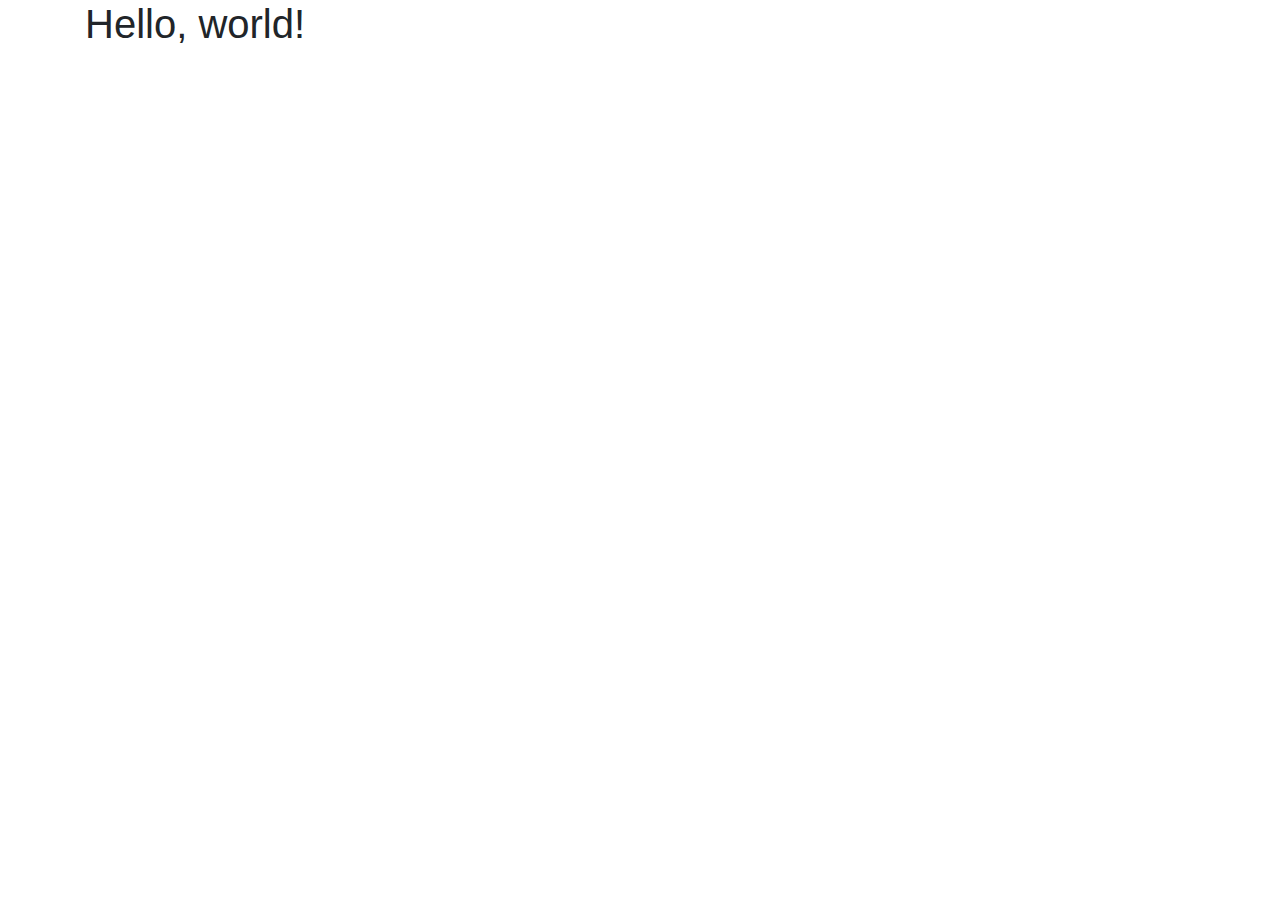
==== index.html @ 90133bc4 "Add files via upload" ====
<!doctype html>
<html lang="ua">
  <head>
    <!-- Required meta tags -->
    <meta charset="utf-8">
    <meta name="viewport" content="width=device-width, initial-scale=1, shrink-to-fit=no">

    <!-- Bootstrap CSS -->
    <link rel="stylesheet" href="https://stackpath.bootstrapcdn.com/bootstrap/4.3.1/css/bootstrap.min.css" integrity="sha384-ggOyR0iXCbMQv3Xipma34MD+dH/1fQ784/j6cY/iJTQUOhcWr7x9JvoRxT2MZw1T" crossorigin="anonymous">

    <title>Hello, world!</title>
  </head>
  <body>
    <div class = "container">
    <h1>Hello, world!</h1>
  </div>


    <!-- Optional JavaScript -->
    <!-- jQuery first, then Popper.js, then Bootstrap JS -->
    <script src="https://code.jquery.com/jquery-3.3.1.slim.min.js" integrity="sha384-q8i/X+965DzO0rT7abK41JStQIAqVgRVzpbzo5smXKp4YfRvH+8abtTE1Pi6jizo" crossorigin="anonymous"></script>
    <script src="https://cdnjs.cloudflare.com/ajax/libs/popper.js/1.14.7/umd/popper.min.js" integrity="sha384-UO2eT0CpHqdSJQ6hJty5KVphtPhzWj9WO1clHTMGa3JDZwrnQq4sF86dIHNDz0W1" crossorigin="anonymous"></script>
    <script src="https://stackpath.bootstrapcdn.com/bootstrap/4.3.1/js/bootstrap.min.js" integrity="sha384-JjSmVgyd0p3pXB1rRibZUAYoIIy6OrQ6VrjIEaFf/nJGzIxFDsf4x0xIM+B07jRM" crossorigin="anonymous"></script>
  </body>
</html>
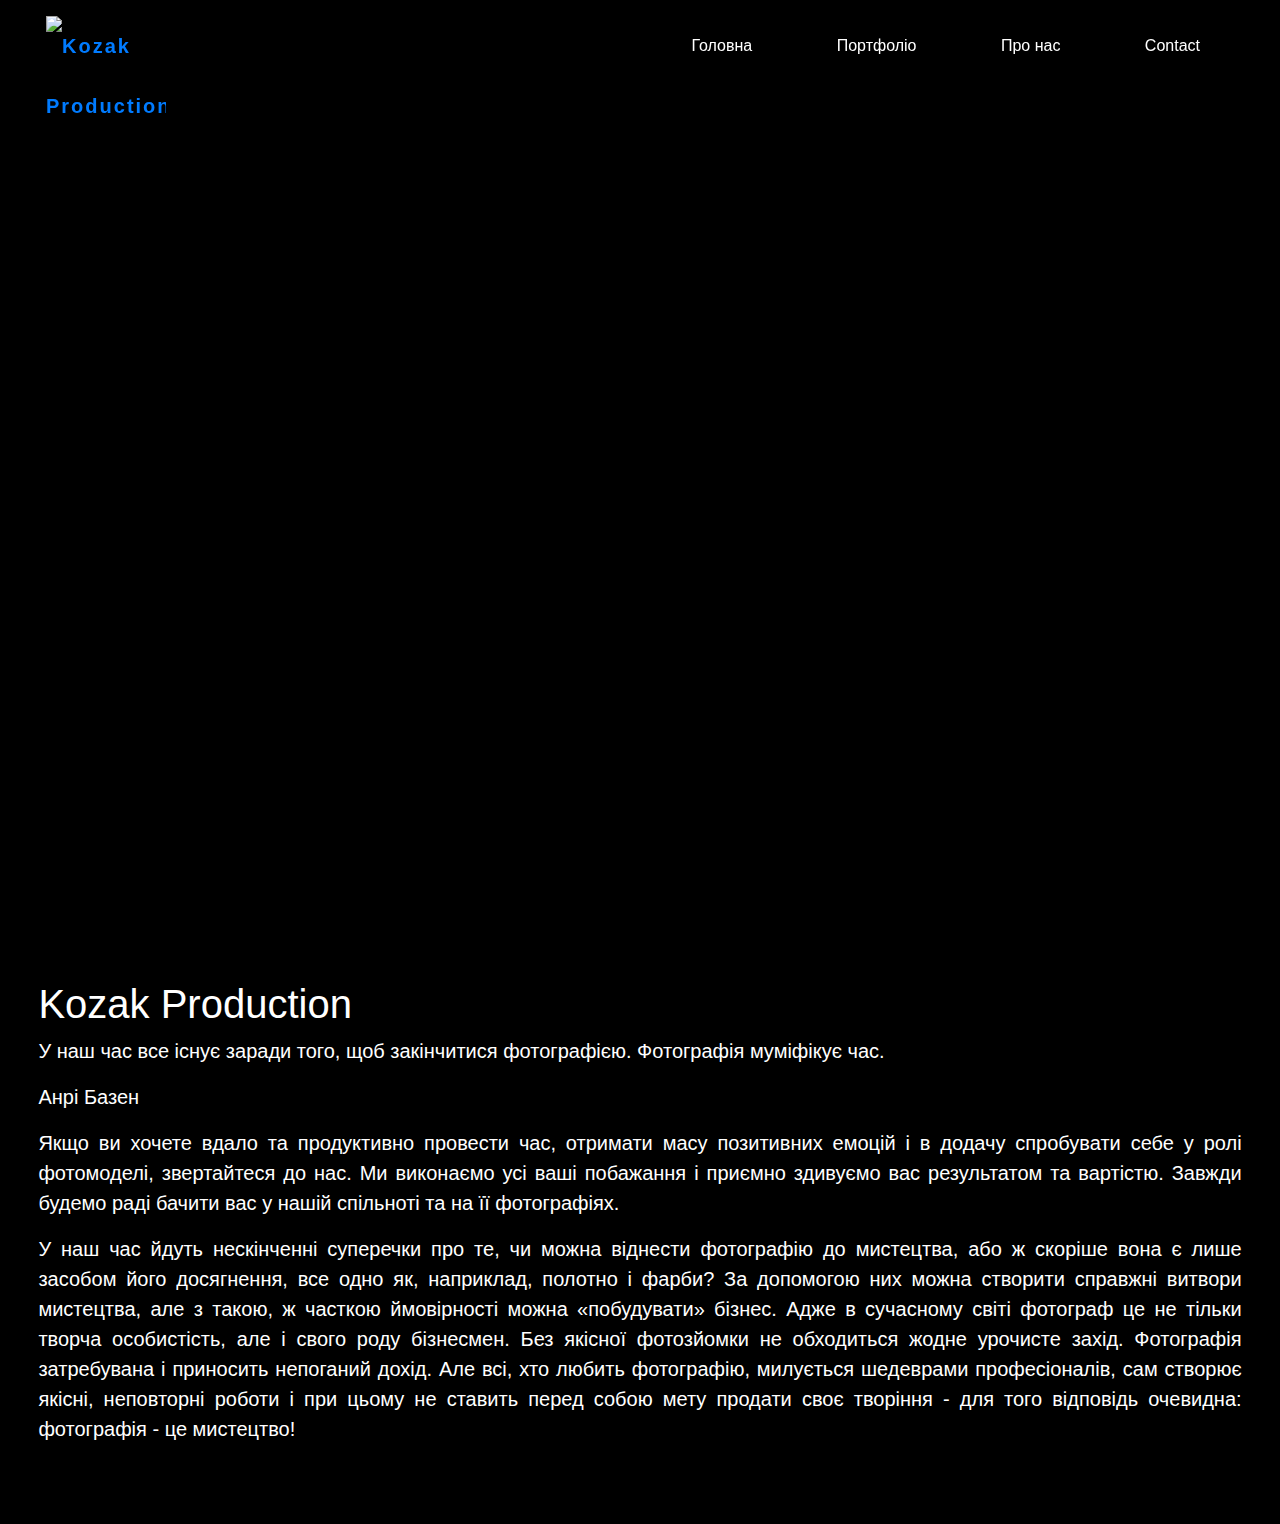
==== commit 89ae23d9: "Add files via upload" ====
--- a/index.html
+++ b/index.html
@@ -1,19 +1,66 @@
 <!doctype html>
 <html lang="ua">
+
   <head>
     <!-- Required meta tags -->
     <meta charset="utf-8">
-    <meta name="viewport" content="width=device-width, initial-scale=1, shrink-to-fit=no">
+    <meta name="viewport" content="width=device-width, initial-scale=1.0">
+    <meta http-equiv="X-UA-Compatible" content="ie=edge">
+    <title>Kozak Production</title>
+     <link rel="stylesheet" href="https://maxcdn.bootstrapcdn.com/font-awesome/4.7.0/css/font-awesome.min.css">
+      <script src="https://code.jquery.com/jquery-3.3.1.js"></script>
 
-    <!-- Bootstrap CSS -->
+
+
+
+    <!-- Bootstrap CSS -->  
     <link rel="stylesheet" href="https://stackpath.bootstrapcdn.com/bootstrap/4.3.1/css/bootstrap.min.css" integrity="sha384-ggOyR0iXCbMQv3Xipma34MD+dH/1fQ784/j6cY/iJTQUOhcWr7x9JvoRxT2MZw1T" crossorigin="anonymous">
 
-    <title>Hello, world!</title>
+    <link rel="stylesheet" href="css/menyStyles.css">
+    <script src="js/Func_meny.js"></script>
+
+  
+
+
   </head>
-  <body>
-    <div class = "container">
-    <h1>Hello, world!</h1>
-  </div>
+  <body> 
+<div class="wrapper">
+         <header>
+            <nav>
+               <div class="menu-icon">
+                  <i class="fa fa-bars fa-2x"></i>
+               </div>
+               <div class="logo">
+                  <a href="#"><img src="images/Logo.png" alt="Kozak Production Logo" style="width: auto; height: auto;max-width: 120px;max-height: 100px"></a> 
+               </div>
+               <div class="menu">
+                  <ul>
+                    <li><a href="#">Головна</a></li>
+                     <li><a href="#">Портфоліо</a></li>
+                     <li><a href="#">Про нас</a></li>
+                     <li><a href="#">Contact</a></li>
+
+                  </ul>
+               </div>
+            </nav>
+         </header>
+         <div class="content">
+            <p>
+               <h1>Kozak Production</h1>
+
+
+    <blockquote class = "blockquote"><p>У наш час все існує заради того, щоб закінчитися фотографією. Фотографія муміфікує час.</p>
+<footer class = "bloquote-footer">Анрі Базен</footer>
+ </blockquote>
+<p>Якщо ви хочете вдало та продуктивно провести час, отримати масу позитивних емоцій і в додачу спробувати себе у ролі фотомоделі, звертайтеся до нас.
+Ми виконаємо усі ваші побажання і приємно здивуємо вас результатом та вартістю.
+Завжди будемо раді бачити вас у нашій спільноті та на її фотографіях.</p>
+<p>
+У наш час йдуть нескінченні суперечки про те, чи можна віднести фотографію до мистецтва, або ж скоріше вона є лише засобом його досягнення, все одно як, наприклад, полотно і фарби? За допомогою них можна створити справжні витвори мистецтва, але з такою, ж часткою ймовірності можна «побудувати» бізнес. Адже в сучасному світі фотограф це не тільки творча особистість, але і свого роду бізнесмен. Без якісної фотозйомки не обходиться жодне урочисте захід. Фотографія затребувана і приносить непоганий дохід. Але всі, хто любить фотографію, милується шедеврами професіоналів, сам створює якісні, неповторні роботи і при цьому не ставить перед собою мету продати своє творіння - для того відповідь очевидна: фотографія - це мистецтво!</p>
+
+
+         </div>
+      </div>
 
 
     <!-- Optional JavaScript -->
--- a/css/menyStyles.css
+++ b/css/menyStyles.css
@@ -0,0 +1,120 @@
+html, body {
+      margin: 0;
+      padding: 0;
+      width: 100%;
+
+}
+
+body {
+      font-family: "Helvetica Neue",sans-serif;
+      font-weight: lighter;
+      background: #000; /* Цвет фона */
+      color: #ffFFFF; /* Цвет текста */
+}
+
+header {
+      width: 100%;
+      height: 100vh;
+      background: url(https://pixabayphoto.co/wp-content/uploads/2018/10/dry-leaves-wallpapers-inspirational-canon-eos-30d-hi-tech-autumn-nature-dry-leaves-photo-hd-wallpaper-of-dry-leaves-wallpapers.jpg) no-repeat 50% 50%;
+      background-size: cover;
+}
+
+.content {
+      width: 94%;
+      margin: 4em auto;
+      font-size: 20px;
+      line-height: 30px;
+      text-align: justify;
+}
+
+.logo {
+      line-height: 60px;
+      position: fixed;
+      float: left;
+      margin: 16px 46px;
+      color: #fff;
+      font-weight: bold;
+      font-size: 20px;
+      letter-spacing: 2px;
+}
+
+
+nav {
+      position: fixed;
+      width: 100%;
+      line-height: 60px;
+}
+
+nav ul {
+      line-height: 60px;
+      list-style: none;
+      background: rgba(0, 0, 0, 0);
+      overflow: hidden;
+      color: #fff;
+      padding: 0;
+      text-align: right;
+      margin: 0;
+      padding-right: 40px;
+      transition: 1s;
+}
+
+nav.black ul {
+      background: #000;
+}
+
+nav ul li {
+      display: inline-block;
+      padding: 16px 40px;;
+}
+
+nav ul li a {
+      text-decoration: none;
+      color: #fff;
+      font-size: 16px;
+}
+
+.menu-icon {
+      line-height: 60px;
+      width: 100%;
+      background: #000;
+      text-align: right;
+      box-sizing: border-box;
+      padding: 15px 24px;
+      cursor: pointer;
+      color: #fff;
+      display: none;
+}
+
+@media(max-width: 786px) {
+
+      .logo {
+            position: fixed;
+            top: 0;
+            margin-top: 16px;
+      }
+
+      nav ul {
+            max-height: 0px;
+            background: #000;
+      }
+
+      nav.black ul {
+            background: #000;
+      }
+
+      .showing {
+            max-height: 34em;
+      }
+
+      nav ul li {
+            box-sizing: border-box;
+            width: 100%;
+            padding: 24px;
+            text-align: center;
+      }
+
+      .menu-icon {
+            display: block;
+      }
+
+}
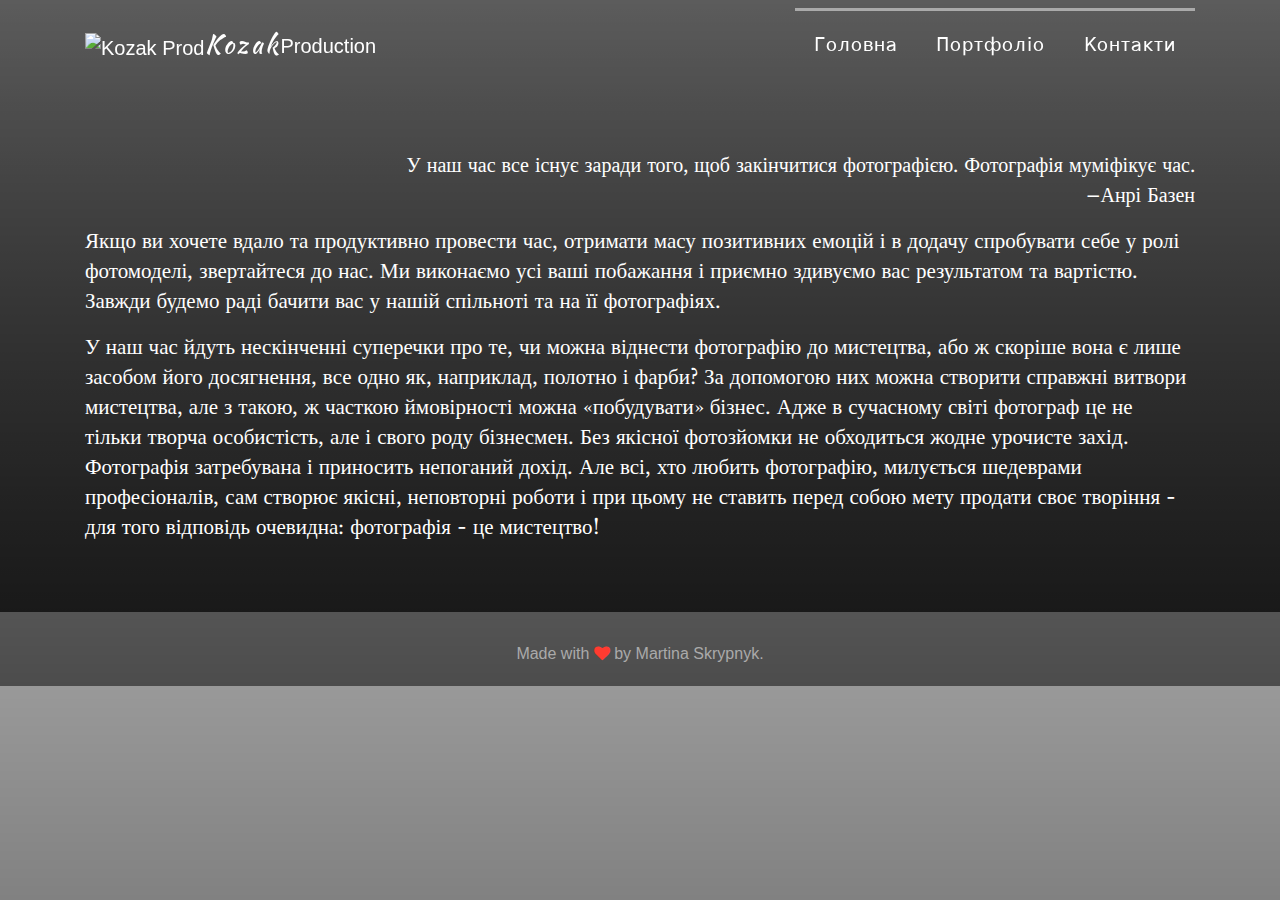
==== commit 41594391: "Add files via upload" ====
--- a/index.html
+++ b/index.html
@@ -16,41 +16,51 @@
     <!-- Bootstrap CSS -->  
     <link rel="stylesheet" href="https://stackpath.bootstrapcdn.com/bootstrap/4.3.1/css/bootstrap.min.css" integrity="sha384-ggOyR0iXCbMQv3Xipma34MD+dH/1fQ784/j6cY/iJTQUOhcWr7x9JvoRxT2MZw1T" crossorigin="anonymous">
 
-    <link rel="stylesheet" href="css/menyStyles.css">
-    <script src="js/Func_meny.js"></script>
+    <link rel="stylesheet" href="css/meny.css">
+    <script src="js/meny.js"></script>
 
   
 
 
   </head>
   <body> 
-<div class="wrapper">
-         <header>
-            <nav>
-               <div class="menu-icon">
-                  <i class="fa fa-bars fa-2x"></i>
-               </div>
-               <div class="logo">
-                  <a href="#"><img src="images/Logo.png" alt="Kozak Production Logo" style="width: auto; height: auto;max-width: 120px;max-height: 100px"></a> 
-               </div>
-               <div class="menu">
-                  <ul>
-                    <li><a href="#">Головна</a></li>
-                     <li><a href="#">Портфоліо</a></li>
-                     <li><a href="#">Про нас</a></li>
-                     <li><a href="#">Contact</a></li>
 
-                  </ul>
-               </div>
-            </nav>
-         </header>
-         <div class="content">
-            <p>
-               <h1>Kozak Production</h1>
+<!------ Include the above in your HEAD tag ---------->
 
+<nav class="navbar navbar-expand-md navbar-dark fixed-top" id="banner">
+  <div class="container">
+  <!-- Brand -->
+  <a class="navbar-brand" href="#"><img src="images/Logo.png" alt="Kozak Production Logo" style="width: auto; height: auto;max-width: 120px;max-height: 100px"><span>Kozak</span>Production</a> 
 
-    <blockquote class = "blockquote"><p>У наш час все існує заради того, щоб закінчитися фотографією. Фотографія муміфікує час.</p>
-<footer class = "bloquote-footer">Анрі Базен</footer>
+  <!-- Toggler/collapsibe Button -->
+  <button class="navbar-toggler" type="button" data-toggle="collapse" data-target="#collapsibleNavbar">
+    <span class="navbar-toggler-icon"></span>
+  </button>
+
+  <!-- Navbar links -->
+  <div class="collapse navbar-collapse" id="collapsibleNavbar">
+    <ul class="navbar-nav ml-auto">
+      <li class="nav-item">
+        <a class="nav-link" href="#">Головна</a>
+      </li>
+      <li class="nav-item">
+        <a class="nav-link" href="portfolio.html">Портфоліо</a>
+      </li> 
+      <li class="nav-item">
+        <a class="nav-link" href="contacts.html">Контакти</a>
+      </li> 
+
+    </ul>
+  </div>
+  </div>
+</nav>
+
+<div class="banner">
+  <div class="container">
+  <div class="banner-text">
+  <div class="banner-sub-heading">
+  <blockquote class = "blockquote">У наш час все існує заради того, щоб закінчитися фотографією. Фотографія муміфікує час.
+<footer class = "bloquote-footer">–Анрі Базен</footer>
  </blockquote>
 <p>Якщо ви хочете вдало та продуктивно провести час, отримати масу позитивних емоцій і в додачу спробувати себе у ролі фотомоделі, звертайтеся до нас.
 Ми виконаємо усі ваші побажання і приємно здивуємо вас результатом та вартістю.
@@ -59,14 +69,24 @@
 У наш час йдуть нескінченні суперечки про те, чи можна віднести фотографію до мистецтва, або ж скоріше вона є лише засобом його досягнення, все одно як, наприклад, полотно і фарби? За допомогою них можна створити справжні витвори мистецтва, але з такою, ж часткою ймовірності можна «побудувати» бізнес. Адже в сучасному світі фотограф це не тільки творча особистість, але і свого роду бізнесмен. Без якісної фотозйомки не обходиться жодне урочисте захід. Фотографія затребувана і приносить непоганий дохід. Але всі, хто любить фотографію, милується шедеврами професіоналів, сам створює якісні, неповторні роботи і при цьому не ставить перед собою мету продати своє творіння - для того відповідь очевидна: фотографія - це мистецтво!</p>
 
 
-         </div>
-      </div>
 
 
-    <!-- Optional JavaScript -->
+</div>
+</div>
+  </div>
+  </div>
+
+  
+  <div class="footer">
+      <div class="container">
+             Made with <i class="fa fa-heart heart"></i> by <a href="https://www.instagram.com/schematic.m/?hl=ru"> Martina Skrypnyk</a>. 
+      </div>
+</div>
+
+<!-- Optional JavaScript -->
     <!-- jQuery first, then Popper.js, then Bootstrap JS -->
     <script src="https://code.jquery.com/jquery-3.3.1.slim.min.js" integrity="sha384-q8i/X+965DzO0rT7abK41JStQIAqVgRVzpbzo5smXKp4YfRvH+8abtTE1Pi6jizo" crossorigin="anonymous"></script>
     <script src="https://cdnjs.cloudflare.com/ajax/libs/popper.js/1.14.7/umd/popper.min.js" integrity="sha384-UO2eT0CpHqdSJQ6hJty5KVphtPhzWj9WO1clHTMGa3JDZwrnQq4sF86dIHNDz0W1" crossorigin="anonymous"></script>
     <script src="https://stackpath.bootstrapcdn.com/bootstrap/4.3.1/js/bootstrap.min.js" integrity="sha384-JjSmVgyd0p3pXB1rRibZUAYoIIy6OrQ6VrjIEaFf/nJGzIxFDsf4x0xIM+B07jRM" crossorigin="anonymous"></script>
   </body>
-</html>+</html>
--- a/css/meny.css
+++ b/css/meny.css
@@ -0,0 +1,168 @@
+@import url('https://fonts.googleapis.com/css?family=Gothic+A1|Kaushan+Script|Libre+Baskerville|Lobster');
+.body{
+  font-family: TimesNewRoman,cursive;
+
+
+  font-size:16px;
+  }
+  p{
+  color:#fff;
+  font-size:0.7em;
+  }
+  h1,h2,h3,h4,h5,h6{
+    color:#323233;
+    text-transform:uppercase;
+  }
+
+  blockquote
+  {
+    text-align: right;
+      font-size:16px;
+
+  }
+
+
+ span{
+  color: #fff;
+  font-size:25px;
+    font-family: 'Kaushan Script','Helvetica Neue',Helvetica,Arial,cursive;
+  font-weight:7000;
+  letter-spacing:0.1em;
+}
+
+.navbar-nav .nav-item .nav-link{
+  padding: 1.1em 1em!important;
+  font-size: 120%;
+    font-weight: 500;
+    letter-spacing: 1px;
+    color: #fff;
+   font-family: 'Gothic A1', sans-serif;
+}
+.navbar-nav .nav-item .nav-link:hover{color:#aaa;}
+.navbar-expand-md .navbar-nav {
+  border-top:3px solid #aaa;
+}
+
+  /*color of navbar*/
+ .shrink {
+    padding-top: 0;
+    padding-bottom: 0;
+    background-color: #000;
+}
+.banner{
+  background-image:linear-gradient(rgba(0,0,0,.4), rgba(0,0,0,.7)),url('images/walpers.jpg');
+  text-align: auto;
+    color: #aaa;
+   
+    background-repeat: no-repeat;
+    background-attachment: scroll;
+    background-position: center center;
+    -webkit-background-size: cover;
+    -moz-background-size: cover;
+    -o-background-size: cover;
+    background-size: cover;
+}
+.banner-text{
+  padding:150px 0px 20px 0px;
+}
+
+.banner-sub-heading{
+  font-family: 'Libre Baskerville', serif;
+  font-size: 30px;
+    font-weight: 300;
+    line-height: 30px;
+    margin-bottom: 50px;
+  color:#fff;
+}
+
+.btn-banner{
+  padding:5px 20px;
+  border-radius:10px;
+  font-weight:700;
+  line-height:1.5;
+  text-align:center;
+  color:#fff;
+  text-transform:uppercase;
+}
+
+
+/* mobile view */
+@media (max-width:500px)
+{
+  .navbar-nav{
+    background-color:#000;
+    border-top:3px solid #aaaaaa;
+    color:#fff;
+    z-index:1;
+    margin-top:5px;
+    }
+  .navbar-nav .nav-item .nav-link{
+  padding: 0.7em 1em!important;
+  font-size: 100%;
+    font-weight: 500;
+    }
+  .banner-text{
+  padding:150px 0 150px 0;
+}
+
+
+.banner-sub-heading{
+  font-size: 10px;
+    font-weight: 200;
+    line-height: 10px;
+    margin-bottom: 40px;
+}
+ span{
+  color: #fff;
+  font-size:1em;
+    font-family: 'Kaushan Script','Helvetica Neue',Helvetica,Arial,cursive;
+  font-weight:7000;
+  letter-spacing:0.1em;
+}
+.navbar-brand 
+{
+  color: #fff;
+  font-size:1em;
+  font-weight:7000;
+
+}
+
+}
+/*for mobile version*/
+@media (max-width:768px){
+  .banner-text{
+  padding:80px 10px 10px 20px;
+}
+  .banner-sub-heading{
+  font-size: 23px;
+    font-weight: 400;
+    line-height: 23px;
+    margin-bottom: 10px;
+}
+}
+ 
+
+ .footer{
+    position: relative;
+    bottom: 20px;
+    right: 0px;
+    width: 100%;
+    color: #AAAAAA;
+    z-index: 4;
+    text-align: center;
+    margin-top: 50px;
+}
+.footer a{
+    color: #aaaaaa;
+}
+.footer .heart{
+    color: #FF3B30;
+}
+
+body {
+      
+      background: linear-gradient(rgba(0,0,0,.4), rgba(0,0,0,.7)), url(https://pixabayphoto.co/wp-content/uploads/2018/10/dry-leaves-wallpapers-inspirational-canon-eos-30d-hi-tech-autumn-nature-dry-leaves-photo-hd-wallpaper-of-dry-leaves-wallpapers.jpg);      background-size: cover;
+            background-size:cover;
+                  background-size: cover;
+   
+    }